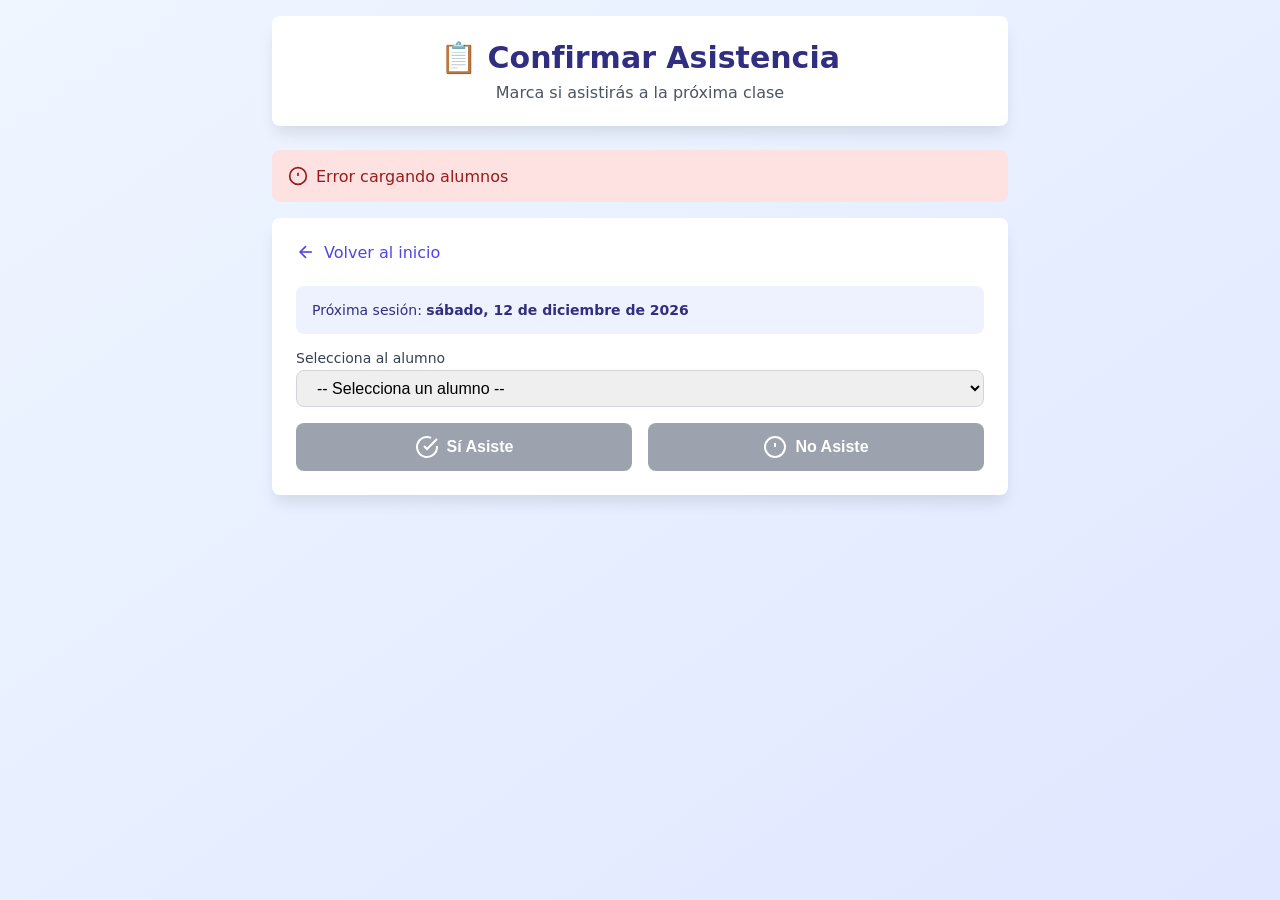
==== asistencia.html @ 59bced3b "reestructuracion" ====
<!DOCTYPE html>
<html lang="es">
<head>
    <meta charset="UTF-8">
    <meta name="viewport" content="width=device-width, initial-scale=1.0">
    <title>Asistencia - Club de Hockey</title>
    <link rel="stylesheet" href="css/styles.css">
</head>
<body>
    <div class="container">
        <div class="card header card-padding">
            <h1 class="title">📋 Confirmar Asistencia</h1>
            <p class="subtitle">Marca si asistirás a la próxima clase</p>
        </div>

        <div id="message" style="display: none;"></div>

        <div class="card card-padding">
            <a href="index.html" style="display: inline-flex; align-items: center; gap: 0.5rem; color: #4f46e5; text-decoration: none; margin-bottom: 1.5rem;">
                <svg width="20" height="20" viewBox="0 0 24 24" fill="none" stroke="currentColor" stroke-width="2">
                    <line x1="19" y1="12" x2="5" y2="12"></line>
                    <polyline points="12 19 5 12 12 5"></polyline>
                </svg>
                Volver al inicio
            </a>

            <div class="info-box">
                <p class="info-text">
                    Próxima sesión: <strong id="nextSessionDate">Cargando...</strong>
                </p>
            </div>

            <div class="form-group space-y">
                <label class="label">Selecciona al alumno</label>
                <select id="alumnoSelect" class="select">
                    <option value="">-- Selecciona un alumno --</option>
                </select>
            </div>

            <div class="grid-2 space-y">
                <button id="btnAsiste" class="btn btn-success" disabled>
                    <svg width="24" height="24" viewBox="0 0 24 24" fill="none" stroke="currentColor" stroke-width="2">
                        <path d="M22 11.08V12a10 10 0 1 1-5.93-9.14"></path>
                        <polyline points="22 4 12 14.01 9 11.01"></polyline>
                    </svg>
                    <span>Sí Asiste</span>
                </button>
                <button id="btnNoAsiste" class="btn btn-danger" disabled>
                    <svg width="24" height="24" viewBox="0 0 24 24" fill="none" stroke="currentColor" stroke-width="2">
                        <circle cx="12" cy="12" r="10"></circle>
                        <line x1="12" y1="8" x2="12" y2="12"></line>
                        <line x1="12" y1="16" x2="12.01" y2="16"></line>
                    </svg>
                    <span>No Asiste</span>
                </button>
            </div>
        </div>
    </div>

    <script src="js/config.js"></script>
    <script src="js/utils.js"></script>
    <script>
        let nextSessionDate = '';
        const alumnoSelect = document.getElementById('alumnoSelect');
        const btnAsiste = document.getElementById('btnAsiste');
        const btnNoAsiste = document.getElementById('btnNoAsiste');

        // Cargar datos al iniciar
        async function init() {
            nextSessionDate = getNextSaturday();
            document.getElementById('nextSessionDate').textContent = formatDate(nextSessionDate);
            await loadAlumnos();
        }

        // Cargar lista de alumnos
        async function loadAlumnos() {
            try {
                const alumnos = await fetchAlumnos();
                alumnoSelect.innerHTML = '<option value="">-- Selecciona un alumno --</option>';
                alumnos.forEach(alumno => {
                    const option = document.createElement('option');
                    option.value = alumno.dni;
                    option.textContent = alumno.nombre_completo;
                    alumnoSelect.appendChild(option);
                });
            } catch (error) {
                showMessage('message', 'error', 'Error cargando alumnos');
            }
        }

        // Habilitar/deshabilitar botones según selección
        alumnoSelect.addEventListener('change', () => {
            const isSelected = alumnoSelect.value !== '';
            btnAsiste.disabled = !isSelected;
            btnNoAsiste.disabled = !isSelected;
        });

        // Manejar asistencia
        async function handleAttendance(presente) {
            const alumno_dni = parseInt(alumnoSelect.value);

            if (!alumno_dni) {
                showMessage('message', 'error', 'Por favor selecciona un alumno');
                return;
            }

            // Deshabilitar botones
            btnAsiste.disabled = true;
            btnNoAsiste.disabled = true;

            try {
                const data = {
                    alumno_dni: alumno_dni,
                    fecha: nextSessionDate,
                    presente: presente
                };

                const response = await supabaseRequest('asistencia', 'POST', data);

                if (response.ok) {
                    showMessage('message', 'success',
                        `Asistencia registrada: ${presente === 'si' ? 'Asistirá' : 'No asistirá'}`);
                    alumnoSelect.value = '';
                } else {
                    showMessage('message', 'error',
                        'Error al registrar. Puede que ya hayas confirmado asistencia para esta fecha.');
                }
            } catch (error) {
                showMessage('message', 'error', 'Error de conexión con el servidor');
            } finally {
                btnAsiste.disabled = false;
                btnNoAsiste.disabled = false;
            }
        }

        // Event listeners para botones
        btnAsiste.addEventListener('click', () => handleAttendance('si'));
        btnNoAsiste.addEventListener('click', () => handleAttendance('no'));

        // Inicializar
        init();
    </script>
</body>
</html>
---- css/styles.css ----
/* Reset y Base */
* {
    margin: 0;
    padding: 0;
    box-sizing: border-box;
}

body {
    font-family: system-ui, -apple-system, sans-serif;
    background: linear-gradient(to bottom right, #eff6ff, #e0e7ff);
    min-height: 100vh;
}

.container {
    max-width: 48rem;
    margin: 0 auto;
    padding: 1rem;
    min-height: 100vh;
}

/* Cards */
.card {
    background: white;
    border-radius: 0.5rem;
    box-shadow: 0 10px 15px -3px rgba(0,0,0,0.1);
    margin-bottom: 1.5rem;
}

.card-padding {
    padding: 1.5rem;
}

/* Header */
.header {
    text-align: center;
    margin-bottom: 1.5rem;
}

.title {
    font-size: 1.875rem;
    font-weight: bold;
    color: #312e81;
}

.subtitle {
    color: #4b5563;
    margin-top: 0.5rem;
}

/* Tabs */
.tabs {
    display: flex;
    border-bottom: 1px solid #e5e7eb;
}

.tab {
    flex: 1;
    padding: 1rem 1.5rem;
    font-weight: 600;
    background: #f3f4f6;
    color: #4b5563;
    border: none;
    cursor: pointer;
    display: flex;
    align-items: center;
    justify-content: center;
    gap: 0.5rem;
    transition: all 0.2s;
}

.tab:hover {
    background: #e5e7eb;
}

.tab.active {
    background: #4f46e5;
    color: white;
}

/* Forms */
.form-group {
    margin-bottom: 1rem;
}

.label {
    display: block;
    font-size: 0.875rem;
    font-weight: 500;
    color: #374151;
    margin-bottom: 0.25rem;
}

.input, .select {
    width: 100%;
    padding: 0.5rem 1rem;
    border: 1px solid #d1d5db;
    border-radius: 0.5rem;
    font-size: 1rem;
}

.input:focus, .select:focus {
    outline: none;
    border-color: #4f46e5;
    box-shadow: 0 0 0 3px rgba(79,70,229,0.1);
}

.checkbox-group {
    display: flex;
    align-items: center;
    gap: 0.5rem;
}

.checkbox {
    width: 1rem;
    height: 1rem;
}

/* Buttons */
.btn {
    width: 100%;
    padding: 0.75rem;
    border-radius: 0.5rem;
    font-weight: 600;
    border: none;
    cursor: pointer;
    transition: all 0.2s;
    display: flex;
    align-items: center;
    justify-content: center;
    gap: 0.5rem;
    font-size: 1rem;
}

.btn-primary {
    background: #4f46e5;
    color: white;
}

.btn-primary:hover:not(:disabled) {
    background: #4338ca;
}

.btn-success {
    background: #059669;
    color: white;
}

.btn-success:hover:not(:disabled) {
    background: #047857;
}

.btn-danger {
    background: #dc2626;
    color: white;
}

.btn-danger:hover:not(:disabled) {
    background: #b91c1c;
}

.btn:disabled {
    background: #9ca3af;
    cursor: not-allowed;
}

/* Alerts */
.alert {
    padding: 1rem;
    border-radius: 0.5rem;
    margin-bottom: 1rem;
    display: flex;
    align-items: center;
    gap: 0.5rem;
}

.alert-success {
    background: #d1fae5;
    color: #065f46;
}

.alert-error {
    background: #fee2e2;
    color: #991b1b;
}

/* Grid */
.grid-2 {
    display: grid;
    grid-template-columns: 1fr 1fr;
    gap: 1rem;
}

/* Utility */
.space-y {
    margin-top: 1rem;
}

.border-t {
    border-top: 1px solid #e5e7eb;
    padding-top: 1rem;
    margin-top: 1rem;
}

.info-box {
    background: #eef2ff;
    padding: 1rem;
    border-radius: 0.5rem;
}

.info-text {
    font-size: 0.875rem;
    color: #312e81;
    font-weight: 500;
}

h3 {
    font-weight: 600;
    color: #111827;
    margin-bottom: 0.75rem;
}

/* Admin tabs */
.admin-tabs {
    display: flex;
    gap: 0.5rem;
    margin-bottom: 1rem;
}

.admin-tab {
    padding: 0.5rem 1rem;
    border-radius: 0.5rem;
    border: 1px solid #d1d5db;
    background: white;
    cursor: pointer;
    font-size: 0.875rem;
    font-weight: 500;
}

.admin-tab.active {
    background: #4f46e5;
    color: white;
    border-color: #4f46e5;
}

/* Tables */
.table-container {
    overflow-x: auto;
}

.table {
    width: 100%;
    border-collapse: collapse;
    font-size: 0.875rem;
}

.table th {
    background: #f9fafb;
    padding: 0.75rem;
    text-align: left;
    font-weight: 600;
    border-bottom: 2px solid #e5e7eb;
}

.table td {
    padding: 0.75rem;
    border-bottom: 1px solid #e5e7eb;
}

/* Badges */
.badge {
    display: inline-block;
    padding: 0.25rem 0.75rem;
    border-radius: 9999px;
    font-size: 0.75rem;
    font-weight: 600;
}

.badge-success {
    background: #d1fae5;
    color: #065f46;
}

.badge-danger {
    background: #fee2e2;
    color: #991b1b;
}

.badge-warning {
    background: #fef3c7;
    color: #92400e;
}

/* Landing Page Specific */
.hero {
    text-align: center;
    padding: 2rem 1rem;
}

.hero-title {
    font-size: 2.5rem;
    font-weight: bold;
    color: #312e81;
    margin-bottom: 1rem;
}

.hero-subtitle {
    font-size: 1.25rem;
    color: #4b5563;
    margin-bottom: 2rem;
}

.nav-cards {
    display: grid;
    gap: 1.5rem;
    margin-top: 2rem;
}

.nav-card {
    background: white;
    border-radius: 0.75rem;
    padding: 2rem;
    box-shadow: 0 10px 15px -3px rgba(0,0,0,0.1);
    transition: all 0.3s;
    cursor: pointer;
    text-decoration: none;
    color: inherit;
    display: block;
}

.nav-card:hover {
    transform: translateY(-4px);
    box-shadow: 0 20px 25px -5px rgba(0,0,0,0.1);
}

.nav-card-icon {
    font-size: 3rem;
    margin-bottom: 1rem;
}

.nav-card-title {
    font-size: 1.5rem;
    font-weight: 600;
    color: #312e81;
    margin-bottom: 0.5rem;
}

.nav-card-description {
    color: #6b7280;
}

/* Responsive */
@media (max-width: 640px) {
    .grid-2 {
        grid-template-columns: 1fr;
    }

    .hero-title {
        font-size: 2rem;
    }

    .nav-card {
        padding: 1.5rem;
    }
}

@media (min-width: 768px) {
    .nav-cards {
        grid-template-columns: repeat(3, 1fr);
    }
}
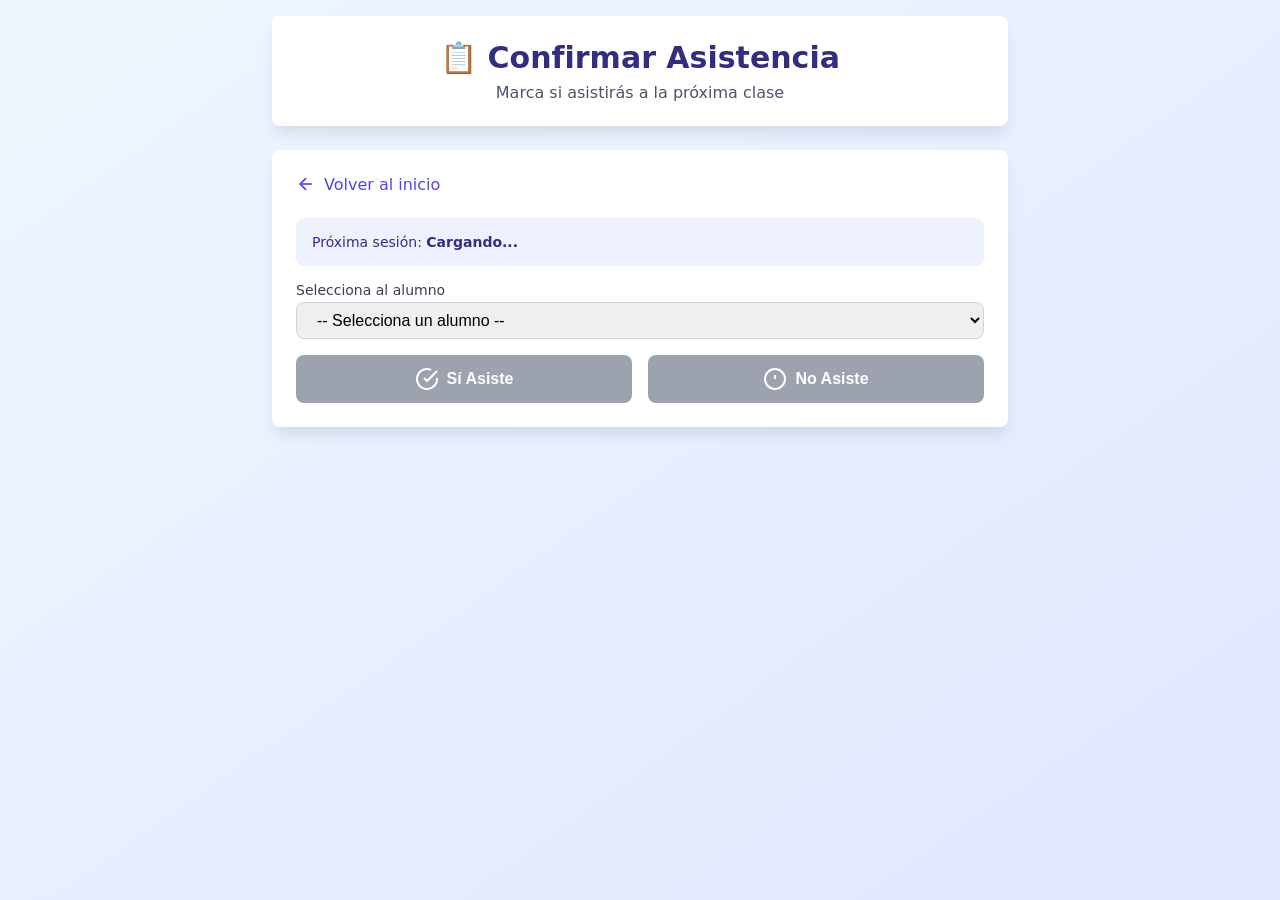
==== commit 707bb76a: "cambio clases a domingos" ====
--- a/asistencia.html
+++ b/asistencia.html
@@ -67,7 +67,7 @@
 
         // Cargar datos al iniciar
         async function init() {
-            nextSessionDate = getNextSaturday();
+            nextSessionDate = getNextSunday();
             document.getElementById('nextSessionDate').textContent = formatDate(nextSessionDate);
             await loadAlumnos();
         }
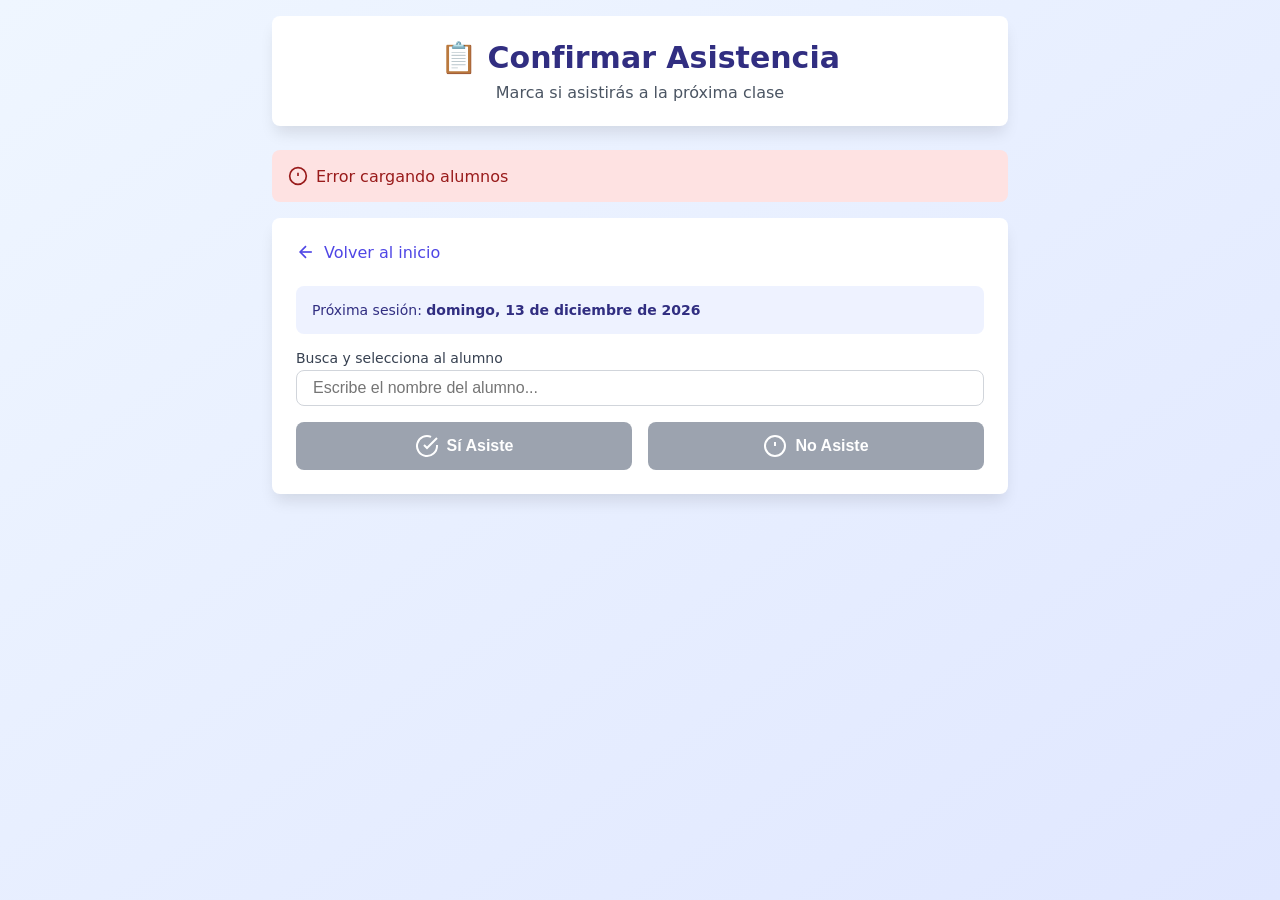
==== commit eb0553dc: "asistencia con texto y clases domingos" ====
--- a/asistencia.html
+++ b/asistencia.html
@@ -31,10 +31,18 @@
             </div>
 
             <div class="form-group space-y">
-                <label class="label">Selecciona al alumno</label>
-                <select id="alumnoSelect" class="select">
-                    <option value="">-- Selecciona un alumno --</option>
-                </select>
+                <label class="label">Busca y selecciona al alumno</label>
+                <input
+                    type="text"
+                    id="alumnoInput"
+                    class="input"
+                    placeholder="Escribe el nombre del alumno..."
+                    list="alumnosList"
+                    autocomplete="off"
+                >
+                <datalist id="alumnosList">
+                </datalist>
+                <input type="hidden" id="alumnoDNI">
             </div>
 
             <div class="grid-2 space-y">
@@ -61,7 +69,10 @@
     <script src="js/utils.js"></script>
     <script>
         let nextSessionDate = '';
-        const alumnoSelect = document.getElementById('alumnoSelect');
+        let alumnosData = [];
+        const alumnoInput = document.getElementById('alumnoInput');
+        const alumnosList = document.getElementById('alumnosList');
+        const alumnoDNI = document.getElementById('alumnoDNI');
         const btnAsiste = document.getElementById('btnAsiste');
         const btnNoAsiste = document.getElementById('btnNoAsiste');
 
@@ -75,29 +86,52 @@
         // Cargar lista de alumnos
         async function loadAlumnos() {
             try {
-                const alumnos = await fetchAlumnos();
-                alumnoSelect.innerHTML = '<option value="">-- Selecciona un alumno --</option>';
-                alumnos.forEach(alumno => {
-                    const option = document.createElement('option');
-                    option.value = alumno.dni;
-                    option.textContent = alumno.nombre_completo;
-                    alumnoSelect.appendChild(option);
-                });
+                alumnosData = await fetchAlumnos();
+                updateDatalist(alumnosData);
             } catch (error) {
                 showMessage('message', 'error', 'Error cargando alumnos');
             }
         }
 
-        // Habilitar/deshabilitar botones según selección
-        alumnoSelect.addEventListener('change', () => {
-            const isSelected = alumnoSelect.value !== '';
-            btnAsiste.disabled = !isSelected;
-            btnNoAsiste.disabled = !isSelected;
+        // Actualizar datalist con alumnos
+        function updateDatalist(alumnos) {
+            alumnosList.innerHTML = '';
+            alumnos.forEach(alumno => {
+                const option = document.createElement('option');
+                option.value = alumno.nombre_completo;
+                option.setAttribute('data-dni', alumno.dni);
+                alumnosList.appendChild(option);
+            });
+        }
+
+        // Manejar cambio en el input
+        alumnoInput.addEventListener('input', () => {
+            const inputValue = alumnoInput.value;
+            const selectedAlumno = alumnosData.find(a => a.nombre_completo === inputValue);
+
+            if (selectedAlumno) {
+                alumnoDNI.value = selectedAlumno.dni;
+                btnAsiste.disabled = false;
+                btnNoAsiste.disabled = false;
+            } else {
+                alumnoDNI.value = '';
+                btnAsiste.disabled = true;
+                btnNoAsiste.disabled = true;
+            }
+        });
+
+        // Limpiar input al hacer blur si no hay selección válida
+        alumnoInput.addEventListener('blur', () => {
+            setTimeout(() => {
+                if (!alumnoDNI.value) {
+                    alumnoInput.value = '';
+                }
+            }, 200);
         });
 
         // Manejar asistencia
         async function handleAttendance(presente) {
-            const alumno_dni = parseInt(alumnoSelect.value);
+            const alumno_dni = parseInt(alumnoDNI.value);
 
             if (!alumno_dni) {
                 showMessage('message', 'error', 'Por favor selecciona un alumno');
@@ -120,7 +154,8 @@
                 if (response.ok) {
                     showMessage('message', 'success',
                         `Asistencia registrada: ${presente === 'si' ? 'Asistirá' : 'No asistirá'}`);
-                    alumnoSelect.value = '';
+                    alumnoInput.value = '';
+                    alumnoDNI.value = '';
                 } else {
                     showMessage('message', 'error',
                         'Error al registrar. Puede que ya hayas confirmado asistencia para esta fecha.');
@@ -128,8 +163,8 @@
             } catch (error) {
                 showMessage('message', 'error', 'Error de conexión con el servidor');
             } finally {
-                btnAsiste.disabled = false;
-                btnNoAsiste.disabled = false;
+                btnAsiste.disabled = !alumnoDNI.value;
+                btnNoAsiste.disabled = !alumnoDNI.value;
             }
         }
 
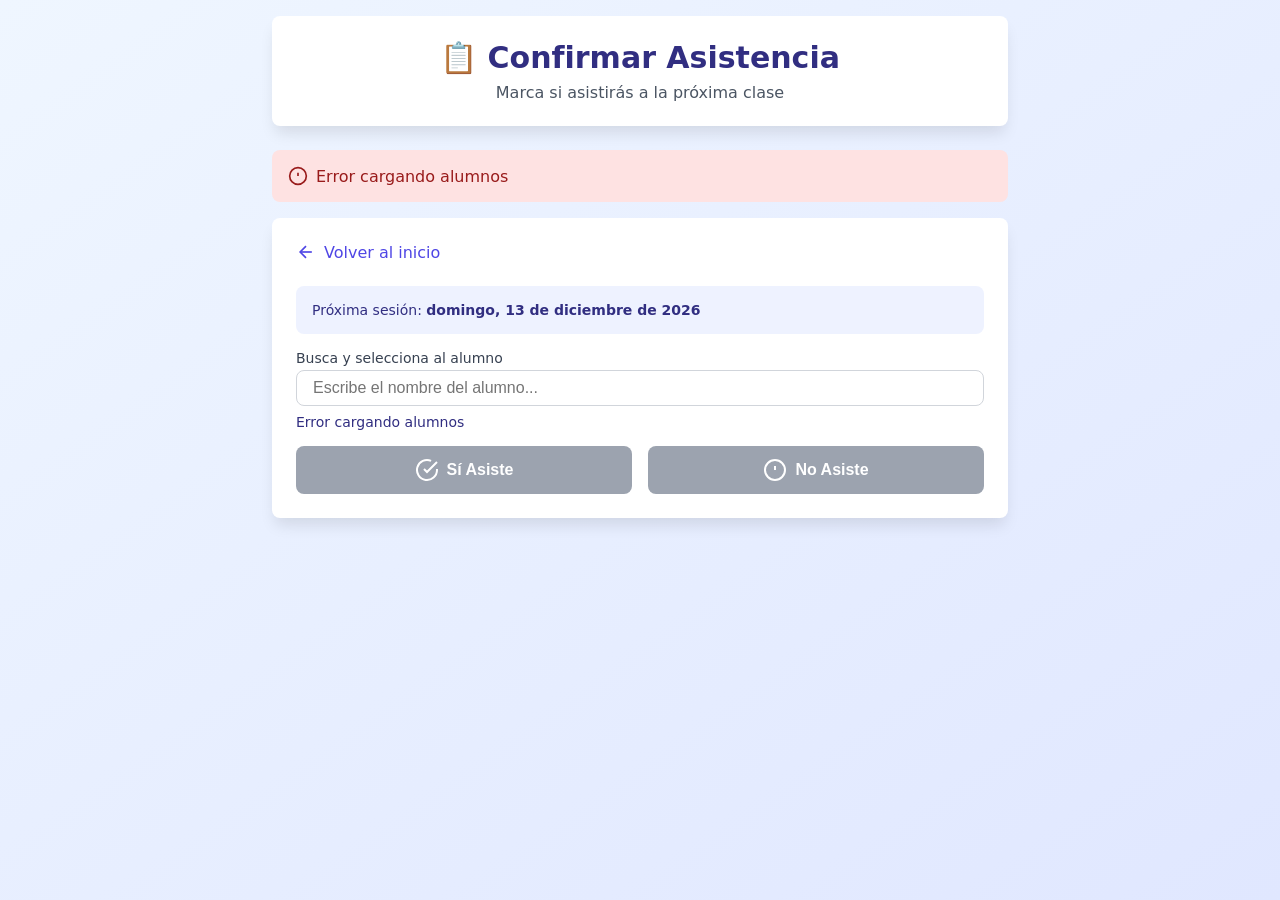
==== commit 65bdf66a: "cambio asistencia" ====
--- a/asistencia.html
+++ b/asistencia.html
@@ -3,7 +3,7 @@
 <head>
     <meta charset="UTF-8">
     <meta name="viewport" content="width=device-width, initial-scale=1.0">
-    <title>Asistencia - Club de Hockey</title>
+    <title>Asistencia - Escuela Multiclubes</title>
     <link rel="stylesheet" href="css/styles.css">
 </head>
 <body>
@@ -33,15 +33,15 @@
             <div class="form-group space-y">
                 <label class="label">Busca y selecciona al alumno</label>
                 <input
-                    type="text"
+                    type="search"
                     id="alumnoInput"
                     class="input"
                     placeholder="Escribe el nombre del alumno..."
                     list="alumnosList"
-                    autocomplete="off"
                 >
                 <datalist id="alumnosList">
                 </datalist>
+                <p id="alumnosCount" class="info-text" style="margin-top:0.5rem;">Cargando alumnos...</p>
                 <input type="hidden" id="alumnoDNI">
             </div>
 
@@ -87,19 +87,26 @@
         async function loadAlumnos() {
             try {
                 alumnosData = await fetchAlumnos();
+                console.log('Alumnos cargados:', alumnosData ? alumnosData.length : 0);
                 updateDatalist(alumnosData);
+                const countEl = document.getElementById('alumnosCount');
+                if (countEl) countEl.textContent = alumnosData && alumnosData.length ? `${alumnosData.length} alumnos cargados` : 'No se encontraron alumnos';
             } catch (error) {
                 showMessage('message', 'error', 'Error cargando alumnos');
+                const countEl = document.getElementById('alumnosCount');
+                if (countEl) countEl.textContent = 'Error cargando alumnos';
+                console.error('Error loadAlumnos:', error);
             }
         }
 
         // Actualizar datalist con alumnos
         function updateDatalist(alumnos) {
             alumnosList.innerHTML = '';
+            if (!alumnos || alumnos.length === 0) return;
             alumnos.forEach(alumno => {
                 const option = document.createElement('option');
-                option.value = alumno.nombre_completo;
-                option.setAttribute('data-dni', alumno.dni);
+                option.value = alumno.nombre_completo || alumno.nombre || '';
+                option.setAttribute('data-dni', alumno.dni || alumno.dni_alumno || '');
                 alumnosList.appendChild(option);
             });
         }
@@ -107,17 +114,28 @@
         // Manejar cambio en el input
         alumnoInput.addEventListener('input', () => {
             const inputValue = alumnoInput.value;
-            const selectedAlumno = alumnosData.find(a => a.nombre_completo === inputValue);
+            // Intentar encontrar por datos cargados
+            const selectedAlumno = alumnosData.find(a => (a.nombre_completo || a.nombre) === inputValue);
 
             if (selectedAlumno) {
-                alumnoDNI.value = selectedAlumno.dni;
+                alumnoDNI.value = selectedAlumno.dni || selectedAlumno.dni_alumno || '';
                 btnAsiste.disabled = false;
                 btnNoAsiste.disabled = false;
-            } else {
-                alumnoDNI.value = '';
-                btnAsiste.disabled = true;
-                btnNoAsiste.disabled = true;
+                return;
             }
+
+            // Fallback: buscar en las opciones del datalist (por si el nombre viene formateado diferente)
+            const opt = Array.from(alumnosList.options).find(o => o.value === inputValue);
+            if (opt && opt.dataset && opt.dataset.dni) {
+                alumnoDNI.value = opt.dataset.dni;
+                btnAsiste.disabled = false;
+                btnNoAsiste.disabled = false;
+                return;
+            }
+
+            alumnoDNI.value = '';
+            btnAsiste.disabled = true;
+            btnNoAsiste.disabled = true;
         });
 
         // Limpiar input al hacer blur si no hay selección válida
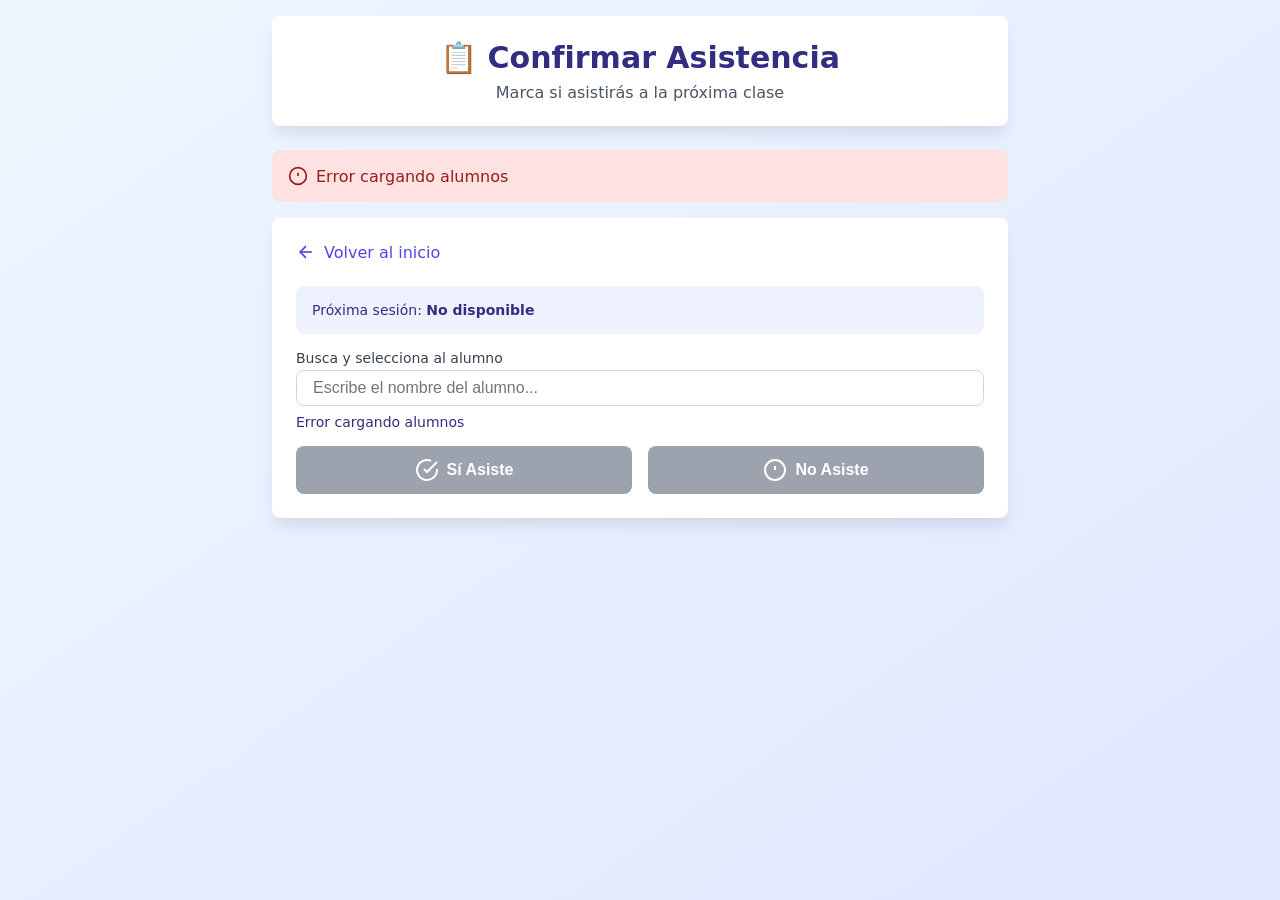
==== commit 6e3207fc: "Migrar el frontend al esquema nuevo de Supabase (test) Reescribe js/utils.js y las 5 páginas para ha" ====
--- a/asistencia.html
+++ b/asistencia.html
@@ -42,7 +42,7 @@
                 <datalist id="alumnosList">
                 </datalist>
                 <p id="alumnosCount" class="info-text" style="margin-top:0.5rem;">Cargando alumnos...</p>
-                <input type="hidden" id="alumnoDNI">
+                <input type="hidden" id="alumnoId">
             </div>
 
             <div class="grid-2 space-y">
@@ -72,21 +72,25 @@
         let alumnosData = [];
         const alumnoInput = document.getElementById('alumnoInput');
         const alumnosList = document.getElementById('alumnosList');
-        const alumnoDNI = document.getElementById('alumnoDNI');
+        const alumnoId = document.getElementById('alumnoId');
         const btnAsiste = document.getElementById('btnAsiste');
         const btnNoAsiste = document.getElementById('btnNoAsiste');
 
         // Cargar datos al iniciar
         async function init() {
-            nextSessionDate = getNextSunday();
-            document.getElementById('nextSessionDate').textContent = formatDate(nextSessionDate);
+            try {
+                nextSessionDate = await fetchProximaFecha('clase-semanal');
+                document.getElementById('nextSessionDate').textContent = formatDate(nextSessionDate);
+            } catch (error) {
+                document.getElementById('nextSessionDate').textContent = 'No disponible';
+            }
             await loadAlumnos();
         }
 
         // Cargar lista de alumnos
         async function loadAlumnos() {
             try {
-                alumnosData = await fetchAlumnos();
+                alumnosData = await fetchAlumnosPublico();
                 console.log('Alumnos cargados:', alumnosData ? alumnosData.length : 0);
                 updateDatalist(alumnosData);
                 const countEl = document.getElementById('alumnosCount');
@@ -105,8 +109,8 @@
             if (!alumnos || alumnos.length === 0) return;
             alumnos.forEach(alumno => {
                 const option = document.createElement('option');
-                option.value = alumno.nombre_completo || alumno.nombre || '';
-                option.setAttribute('data-dni', alumno.dni || alumno.dni_alumno || '');
+                option.value = alumno.nombre_completo;
+                option.setAttribute('data-id', alumno.id);
                 alumnosList.appendChild(option);
             });
         }
@@ -115,10 +119,10 @@
         alumnoInput.addEventListener('input', () => {
             const inputValue = alumnoInput.value;
             // Intentar encontrar por datos cargados
-            const selectedAlumno = alumnosData.find(a => (a.nombre_completo || a.nombre) === inputValue);
+            const selectedAlumno = alumnosData.find(a => a.nombre_completo === inputValue);
 
             if (selectedAlumno) {
-                alumnoDNI.value = selectedAlumno.dni || selectedAlumno.dni_alumno || '';
+                alumnoId.value = selectedAlumno.id;
                 btnAsiste.disabled = false;
                 btnNoAsiste.disabled = false;
                 return;
@@ -126,14 +130,14 @@
 
             // Fallback: buscar en las opciones del datalist (por si el nombre viene formateado diferente)
             const opt = Array.from(alumnosList.options).find(o => o.value === inputValue);
-            if (opt && opt.dataset && opt.dataset.dni) {
-                alumnoDNI.value = opt.dataset.dni;
+            if (opt && opt.dataset && opt.dataset.id) {
+                alumnoId.value = opt.dataset.id;
                 btnAsiste.disabled = false;
                 btnNoAsiste.disabled = false;
                 return;
             }
 
-            alumnoDNI.value = '';
+            alumnoId.value = '';
             btnAsiste.disabled = true;
             btnNoAsiste.disabled = true;
         });
@@ -141,7 +145,7 @@
         // Limpiar input al hacer blur si no hay selección válida
         alumnoInput.addEventListener('blur', () => {
             setTimeout(() => {
-                if (!alumnoDNI.value) {
+                if (!alumnoId.value) {
                     alumnoInput.value = '';
                 }
             }, 200);
@@ -149,9 +153,7 @@
 
         // Manejar asistencia
         async function handleAttendance(presente) {
-            const alumno_dni = parseInt(alumnoDNI.value);
-
-            if (!alumno_dni) {
+            if (!alumnoId.value) {
                 showMessage('message', 'error', 'Por favor selecciona un alumno');
                 return;
             }
@@ -161,34 +163,22 @@
             btnNoAsiste.disabled = true;
 
             try {
-                const data = {
-                    alumno_dni: alumno_dni,
-                    fecha: nextSessionDate,
-                    presente: presente
-                };
-
-                const response = await supabaseRequest('asistencia', 'POST', data);
-
-                if (response.ok) {
-                    showMessage('message', 'success',
-                        `Asistencia registrada: ${presente === 'si' ? 'Asistirá' : 'No asistirá'}`);
-                    alumnoInput.value = '';
-                    alumnoDNI.value = '';
-                } else {
-                    showMessage('message', 'error',
-                        'Error al registrar. Puede que ya hayas confirmado asistencia para esta fecha.');
-                }
+                await confirmarAsistencia(parseInt(alumnoId.value), 'clase-semanal', presente);
+                showMessage('message', 'success',
+                    `Asistencia registrada: ${presente ? 'Asistirá' : 'No asistirá'}`);
+                alumnoInput.value = '';
+                alumnoId.value = '';
             } catch (error) {
-                showMessage('message', 'error', 'Error de conexión con el servidor');
+                showMessage('message', 'error', 'Error al registrar. Intentá de nuevo.');
             } finally {
-                btnAsiste.disabled = !alumnoDNI.value;
-                btnNoAsiste.disabled = !alumnoDNI.value;
+                btnAsiste.disabled = !alumnoId.value;
+                btnNoAsiste.disabled = !alumnoId.value;
             }
         }
 
         // Event listeners para botones
-        btnAsiste.addEventListener('click', () => handleAttendance('si'));
-        btnNoAsiste.addEventListener('click', () => handleAttendance('no'));
+        btnAsiste.addEventListener('click', () => handleAttendance(true));
+        btnNoAsiste.addEventListener('click', () => handleAttendance(false));
 
         // Inicializar
         init();
